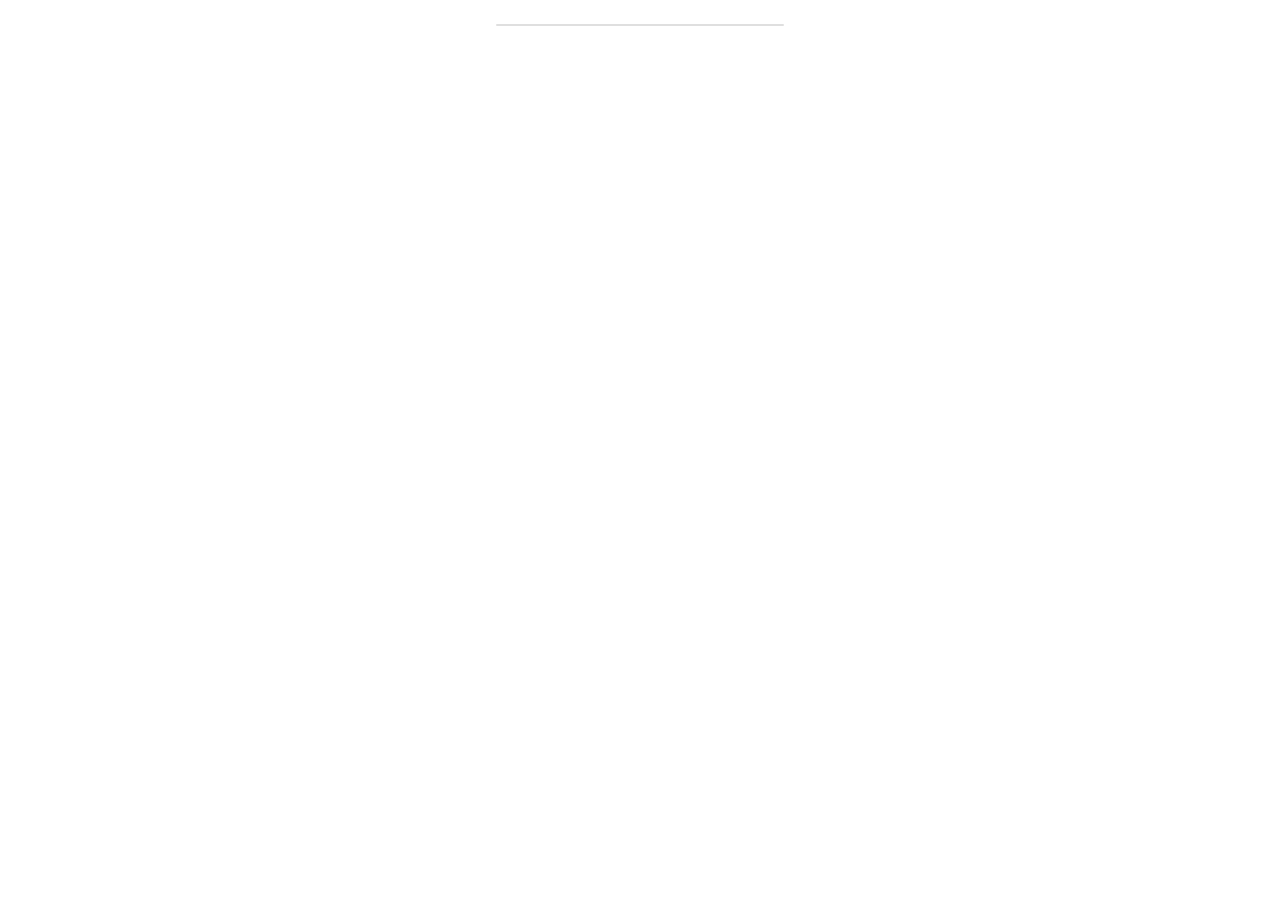
==== details.html @ 0c5f61ab "Creación de proyecto" ====
<!DOCTYPE html>
<html lang="en">

<head>
    <meta charset="UTF-8">
    <meta name="viewport" content="width=device-width, initial-scale=1.0">
    <title>Pokémon Details</title>
    <link rel="stylesheet" href="styles.css">
    <link href="https://stackpath.bootstrapcdn.com/bootstrap/4.5.2/css/bootstrap.min.css" rel="stylesheet">

</head>

<body>
   

    <div class="container my-4">
        <div id="pokemon-details" class="card mx-auto" style="width: 18rem;">
        </div>
    </div>
    <script src="https://ajax.googleapis.com/ajax/libs/jquery/3.5.1/jquery.min.js"></script>
    <script src="details.js"></script>
</body>

</html>
---- styles.css ----
body {
    font-family: Arial, sans-serif;
    margin: 0;
    background-color: #f8f8f8;

    padding: 0;
}

header {
    display: flex;
    justify-content: center;
    /* Centra el logo horizontalmente */
    align-items: center;
    padding: 20px;
    background-color: #ED4747;
    /* Cambia el color de fondo */

}

.logo {
    height: 100px;
}

.pokemon-grid {
    display: grid;
    grid-template-columns: repeat(3, 1fr);
    gap: 10px;
    padding: 20px;
}

.pokemon-card {
    border: 1px solid #ccc;
    padding: 10px;
    text-align: center;
    background-color: #fff;
    border-radius: 10px;
    box-shadow: 0 4px 8px rgba(0, 0, 0, 0.1);
}

.pokemon-image {
    width: 120px;
    height: 120px;
}

.pokemon-info {
    margin-top: 10px;
}

.pokemon-types {
    margin-top: 10px;
}

.type-badge {
    display: inline-block;
    padding: 5px 10px;
    margin: 2px;
    border-radius: 5px;
    color: #fff;
    font-size: 12px;
}

.grass {
    background-color: #78C850;
}

.poison {
    background-color: #A040A0;
}

.fire {
    background-color: #F08030;
}

.water {
    background-color: #6890F0;
}

.bug {
    background-color: #A8B820;
}

.flying {
    background-color: #A890F0;
}

.normal {
    background-color: #A8A878;
}

.fairy {
    background-color: #EE99AC;
}

.electric {
    background-color: #F8D030;
}

.ground {
    background-color: #E0C068;
}

.fighting {
    background-color: #C03028;
}

.psychic {
    background-color: #F85888;
}

.ghost {
    background-color: #705898;
}

.rock {
    background-color: #B8A038;
}

.dragon {
    background-color: #7038F8;
}

.ice {
    background-color: #98D8D8;
}

.steel {
    background-color: #B8B8D0;
}

.pokemon-name a {
    color: inherit;
    /* Hereda el color del elemento padre */
    text-decoration: none;
    /* Quita el subrayado */
}

.pokemon-name a:hover {
    color: inherit;
    /* Mantiene el color al pasar el ratón por encima */
    text-decoration: none;
    /* Mantiene el subrayado quitado al pasar el ratón por encima */
}
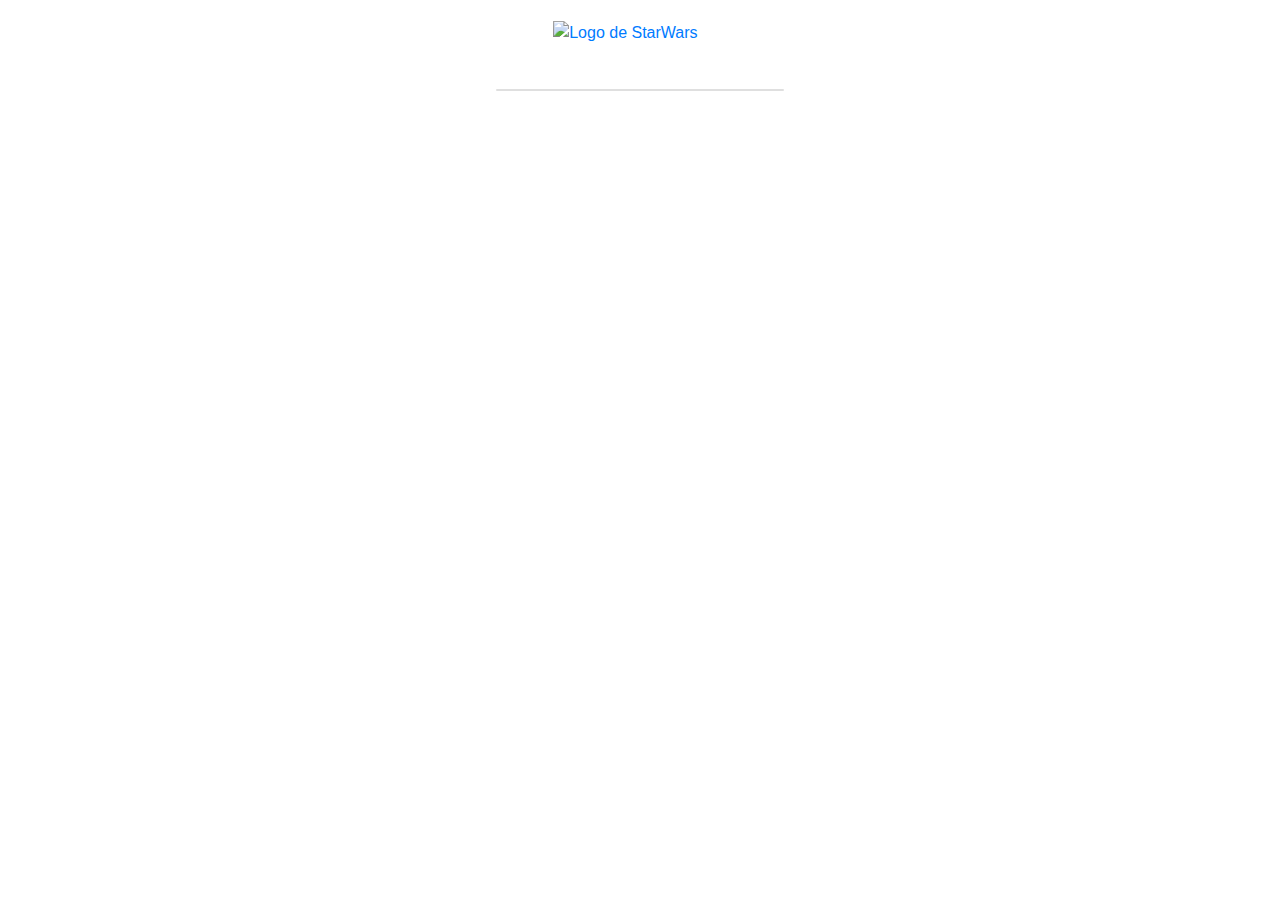
==== commit 173f96bd: "details bien hechos pero bien feos" ====
--- a/details.html
+++ b/details.html
@@ -4,17 +4,23 @@
 <head>
     <meta charset="UTF-8">
     <meta name="viewport" content="width=device-width, initial-scale=1.0">
-    <title>Pokémon Details</title>
-    <link rel="stylesheet" href="styles.css">
+    <title>StarWars Details</title>
+    <link rel="stylesheet" href="stylesDetails.css">
     <link href="https://stackpath.bootstrapcdn.com/bootstrap/4.5.2/css/bootstrap.min.css" rel="stylesheet">
 
 </head>
 
 <body>
-   
+    <header>
+        <a href="../StarWarsAPI/index.html">
+            <img src="https://prod-ripcut-delivery.disney-plus.net/v1/variant/disney/57A0EA5BFA41EA7991E8629C6563BC178462B0399E733A6249F8150F93ACFED8/scale?width=600&aspectRatio=1.78&format=webp"
+            alt="Logo de StarWars" class="logo">
+        </a>
+       
+    </header>
 
     <div class="container my-4">
-        <div id="pokemon-details" class="card mx-auto" style="width: 18rem;">
+        <div id="person-details" class="card mx-auto" style="width: 18rem;">
         </div>
     </div>
     <script src="https://ajax.googleapis.com/ajax/libs/jquery/3.5.1/jquery.min.js"></script>
--- a/stylesDetails.css
+++ b/stylesDetails.css
@@ -0,0 +1,163 @@
+body {
+    font-family: Arial, sans-serif;
+    margin: 0;
+    padding: 0;
+}
+
+header {
+    display: flex;
+    justify-content: center;
+    /* Centra el logo horizontalmente */
+    align-items: center;
+    padding: 20px;
+    /* Cambia el color de fondo */
+    background-image: url("https://media.istockphoto.com/id/1203818937/es/vector/fondo-negro-abstracto-con-estrellas-que-caen-para-su-diseño-vector-cielo-nocturno-estrellado.jpg?s=170667a&w=0&k=20&c=xSxTnYCEvQOqKtmUso22bPtQKChscMbzS2siUjolY-M=");
+
+}
+
+.logo {
+    height: 100px;
+    margin-left: 43%;
+}
+
+.pokemon-grid {
+    display: grid;
+    grid-template-columns: repeat(3, 1fr);
+    gap: 10px;
+    padding: 20px;
+}
+
+.pokemon-card {
+    border: 1px solid #ccc;
+    padding: 10px;
+    text-align: center;
+    background-color: #fff;
+    border-radius: 10px;
+    box-shadow: 0 4px 8px rgba(0, 0, 0, 0.1);
+}
+
+.pokemon-image {
+    width: 120px;
+    height: 120px;
+}
+
+.pokemon-info {
+    margin-top: 10px;
+}
+
+.pokemon-types {
+    margin-top: 10px;
+}
+
+.type-badge {
+    display: inline-block;
+    padding: 5px 10px;
+    margin: 2px;
+    border-radius: 5px;
+    color: #fff;
+    font-size: 12px;
+}
+
+.grass {
+    background-color: #78C850;
+}
+
+.poison {
+    background-color: #A040A0;
+}
+
+.fire {
+    background-color: #F08030;
+}
+
+.water {
+    background-color: #6890F0;
+}
+
+.bug {
+    background-color: #A8B820;
+}
+
+.flying {
+    background-color: #A890F0;
+}
+
+.normal {
+    background-color: #A8A878;
+}
+
+.fairy {
+    background-color: #EE99AC;
+}
+
+.electric {
+    background-color: #F8D030;
+}
+
+.ground {
+    background-color: #E0C068;
+}
+
+.fighting {
+    background-color: #C03028;
+}
+
+.psychic {
+    background-color: #F85888;
+}
+
+.ghost {
+    background-color: #705898;
+}
+
+.rock {
+    background-color: #B8A038;
+}
+
+.dragon {
+    background-color: #7038F8;
+}
+
+.ice {
+    background-color: #98D8D8;
+}
+
+.steel {
+    background-color: #B8B8D0;
+}
+
+.pokemon-name a {
+    color: inherit;
+    /* Hereda el color del elemento padre */
+    text-decoration: none;
+    /* Quita el subrayado */
+}
+
+.pokemon-name a:hover {
+    color: inherit;
+    /* Mantiene el color al pasar el ratón por encima */
+    text-decoration: none;
+    /* Mantiene el subrayado quitado al pasar el ratón por encima */
+}
+
+.card-body {
+    padding: 20px;
+    font-family: 'Arial', sans-serif;
+    /* Fuente neutra */
+}
+
+.card-title {
+    font-size: 1.8rem;
+    font-weight: bold;
+    text-transform: uppercase;
+    color: #000000;
+    border-bottom: 2px solid #000000;
+    padding-bottom: 10px;
+    margin-bottom: 15px;
+}
+
+.card-text {
+    font-size: 1.2rem;
+    color: #000000;
+    margin-bottom: 10px;
+}